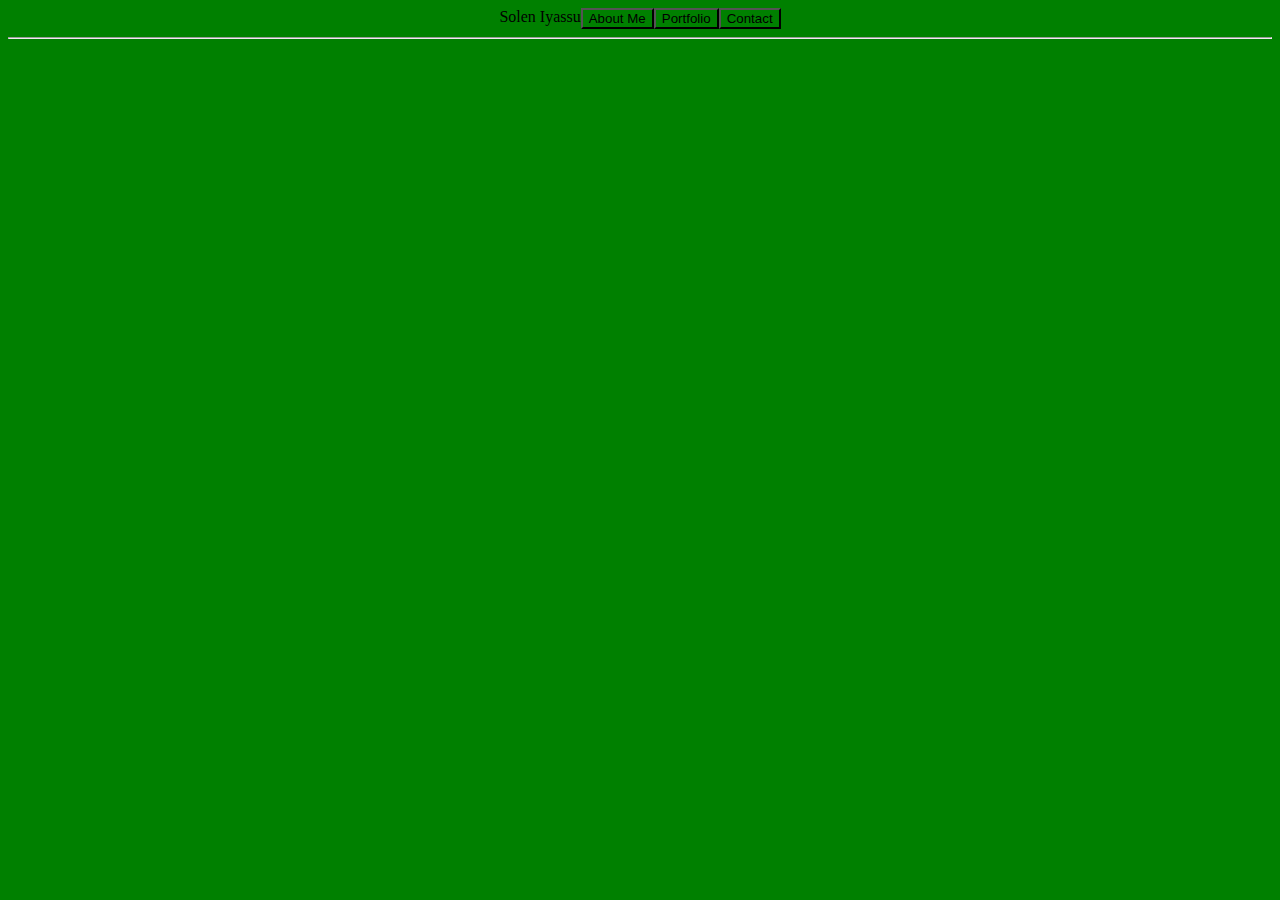
==== index.html @ 1f25b808 "adding more css styles" ====
<!DOCTYPE html>
<html lang="en">
<head>
    <meta charset="UTF-8">
    <meta http-equiv="X-UA-Compatible" content="IE=edge">
    <meta name="viewport" content="width=device-width, initial-scale=1.0">
    <title>Solen Iyassu</title>
    <link rel="stylesheet" type="text/css" href="style.css"
</head>
<body>
    <div>
        <Header 
            <h1 class="Solen">Solen Iyassu</h1>
    </body>       
            <button ckass="About Me">About Me</button>
            <button class="Porfolio">Portfolio</button>
            <button class="Contact">Contact</Button>
        </Header>

    </div>

    <hr>

</body>

</html>
---- style.css ----
*{
background-color: green;
}


:root {
--Light:Blue;
--dark: black
}

hr {
 line: height 20px;
    
}

}
button {
    display:inline-block;
    flex-direction: row;
    justify-text: left;
}
.Solen {
    display: flex;
    Justify-content: center; 
    text-transform: capitalize;
    font-style: bold;
    text-decoration: solid;
}
.About Me. :hover {


}
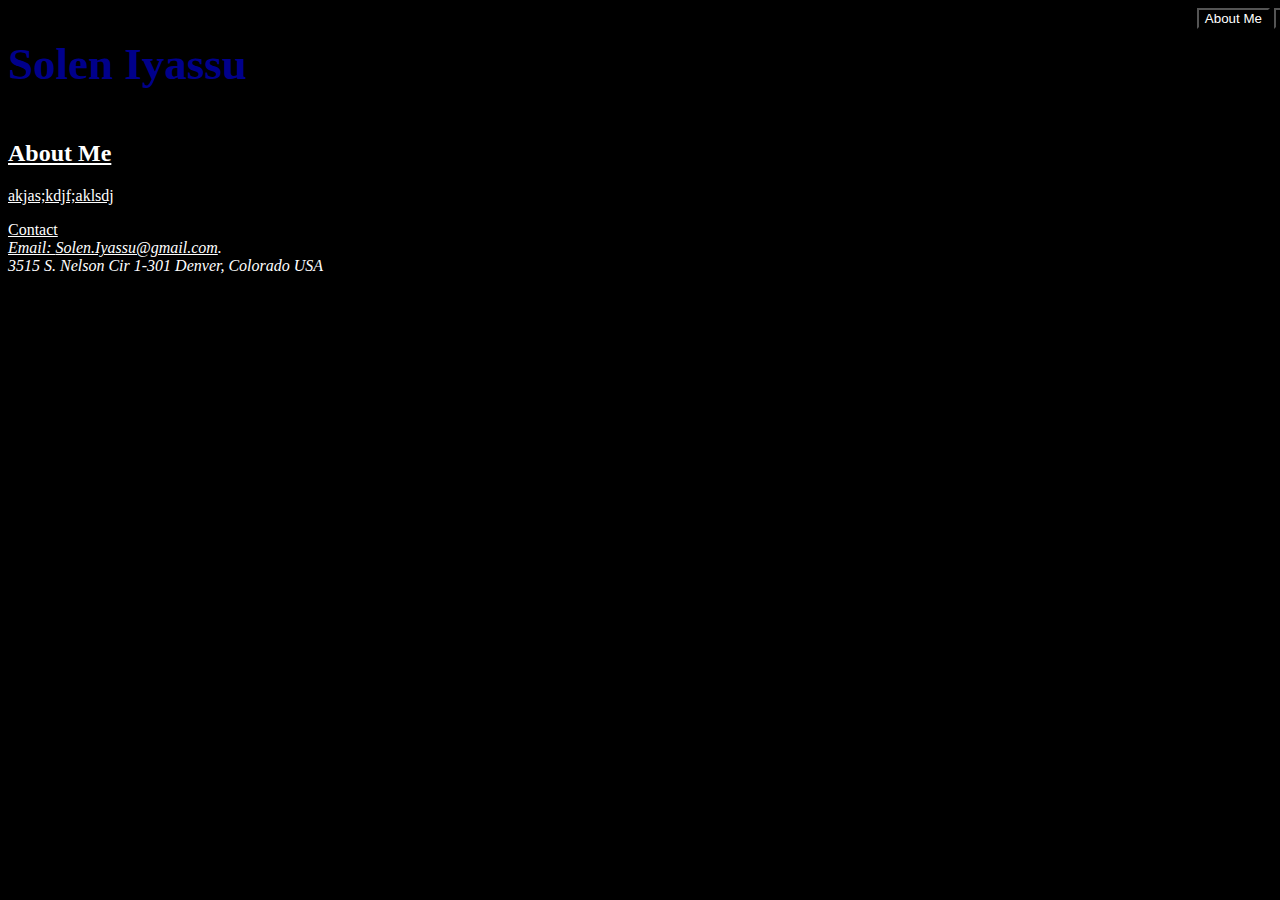
==== commit 8593f484: "fixed/ add  css editing" ====
--- a/index.html
+++ b/index.html
@@ -5,21 +5,37 @@
     <meta http-equiv="X-UA-Compatible" content="IE=edge">
     <meta name="viewport" content="width=device-width, initial-scale=1.0">
     <title>Solen Iyassu</title>
-    <link rel="stylesheet" type="text/css" href="style.css"
+    <link rel="stylesheet" type="text/css" href="./style.css"
 </head>
 <body>
     <div>
-        <Header 
-            <h1 class="Solen">Solen Iyassu</h1>
-    </body>       
-            <button ckass="About Me">About Me</button>
-            <button class="Porfolio">Portfolio</button>
-            <button class="Contact">Contact</Button>
+        <Header>
+            <div>
+                <h1 class="Solen">Solen Iyassu</h1>
+            </div>
+            <div>
+                <button> <a href= "About Me"></a>About Me</button>
+                <button> <a href="https://github.com/SolenIyassu">Porfolio</a> </button>
+                <button> <a href="Contact">Contact</button>
+            </div>    
         </Header>
+    
+    </div>
+<div>
+    <h2>About Me</h2>
+    <p>akjas;kdjf;aklsdj</p>
+</div>
+    
 
-    </div>
-
-    <hr>
+<footer>Contact</h2>
+    <address>
+        Email: <a href="mailto:Solen.Iyassu@gmail.com">Solen.Iyassu@gmail.com</a>.<br> 
+        3515 S. Nelson Cir 1-301
+        Denver, Colorado
+        USA
+    </address>
+</footer>
+</div>
 
 </body>
 
--- a/style.css
+++ b/style.css
@@ -1,32 +1,26 @@
 *{
-background-color: green;
+    background-color: black;
+    color:white;
+}
+Header {
+    display: flex;
+    flex-direction: row;
 }
 
+button { 
+    display: inline-block;
+    position:relative;
+    right: -950px
+    }
 
-:root {
---Light:Blue;
---dark: black
-}
-
-hr {
- line: height 20px;
-    
-}
-
-}
-button {
-    display:inline-block;
-    flex-direction: row;
-    justify-text: left;
+footer{
+    display: flex;
+    flex-direction: column;
+    justify-content:end;     
 }
 .Solen {
     display: flex;
-    Justify-content: center; 
-    text-transform: capitalize;
-    font-style: bold;
-    text-decoration: solid;
-}
-.About Me. :hover {
-
-
+    justify-content: space-between;
+    font-size: 45px;
+    color:darkblue;
 }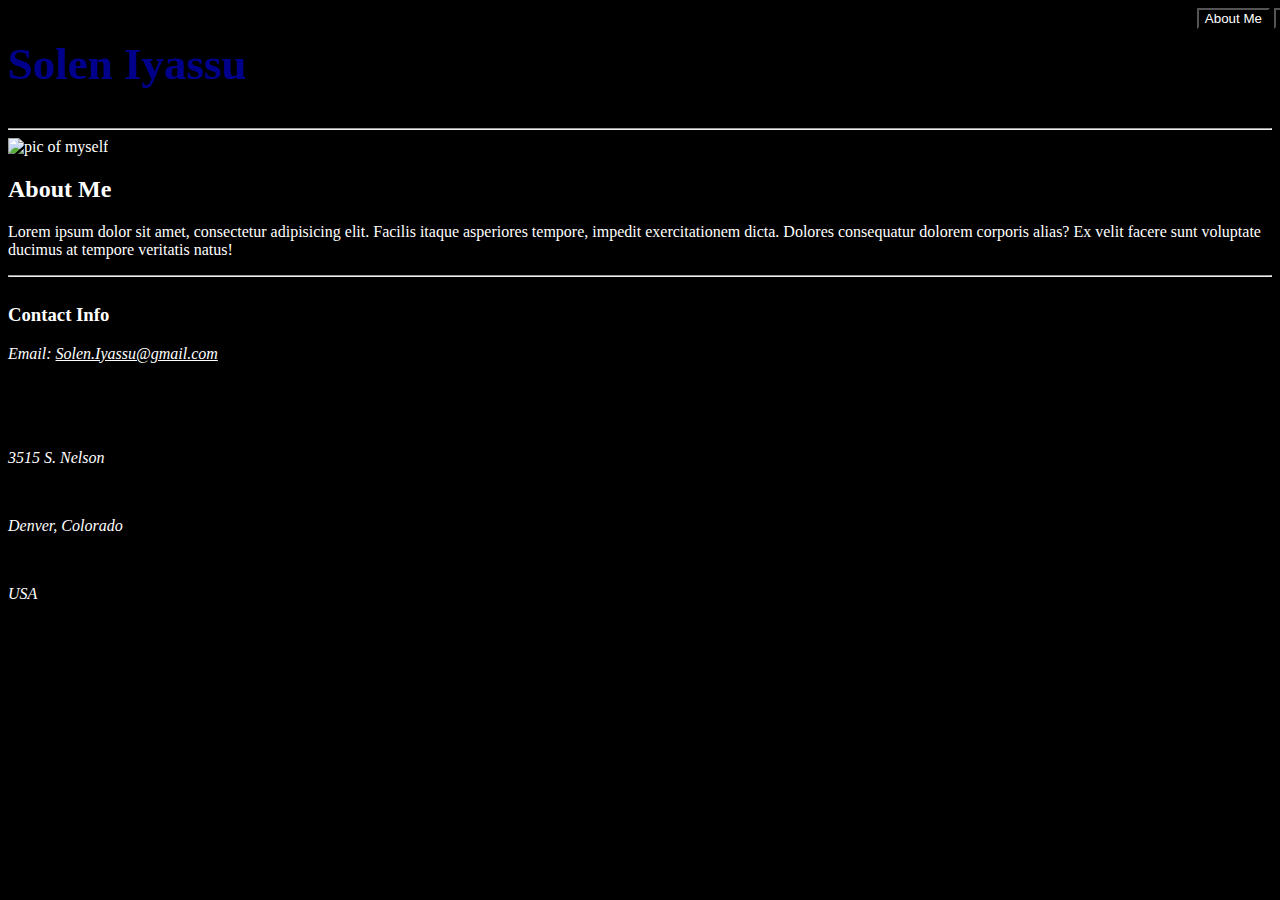
==== commit 2af24966: "more editing" ====
--- a/index.html
+++ b/index.html
@@ -14,26 +14,39 @@
                 <h1 class="Solen">Solen Iyassu</h1>
             </div>
             <div>
-                <button> <a href= "About Me"></a>About Me</button>
-                <button> <a href="https://github.com/SolenIyassu">Porfolio</a> </button>
-                <button> <a href="Contact">Contact</button>
+                <nav></nav>
+                    <button> <a href= "About Me"></a>About Me</button>
+                    <button> <a href="https://github.com/SolenIyassu"></a> </a>Porfolio</button>
+                    <button> <a href="Contact Info"></a>Contact</button>
+                </nav>
             </div>    
         </Header>
-    
+    <hr>
     </div>
 <div>
-    <h2>About Me</h2>
-    <p>akjas;kdjf;aklsdj</p>
+    <img scr="./challenges/challenge-2/img_0488" alt="pic of myself"></img>
+     <h2>About Me</h2>
+    <p>Lorem ipsum dolor sit amet, consectetur adipisicing elit. Facilis itaque asperiores tempore, impedit exercitationem dicta. Dolores consequatur dolorem corporis alias? Ex velit facere sunt voluptate ducimus at tempore veritatis natus! </p>
 </div>
     
+<hr>
+<footer>
+    <div>
+        <aside>
+        <h3>Contact Info</h3>
+        </aside>
+        <address>
+        <p>Email: <a href="mailto:Solen.Iyassu@gmail.com">Solen.Iyassu@gmail.com</a> </p>
+        <br><br><br>
+        <p>3515 S. Nelson </p>
+        <br>
+        <p>Denver, Colorado</p> 
+        <br>
+        <p>USA</p>
+        
 
-<footer>Contact</h2>
-    <address>
-        Email: <a href="mailto:Solen.Iyassu@gmail.com">Solen.Iyassu@gmail.com</a>.<br> 
-        3515 S. Nelson Cir 1-301
-        Denver, Colorado
-        USA
-    </address>
+        </address>
+    </div>
 </footer>
 </div>
 
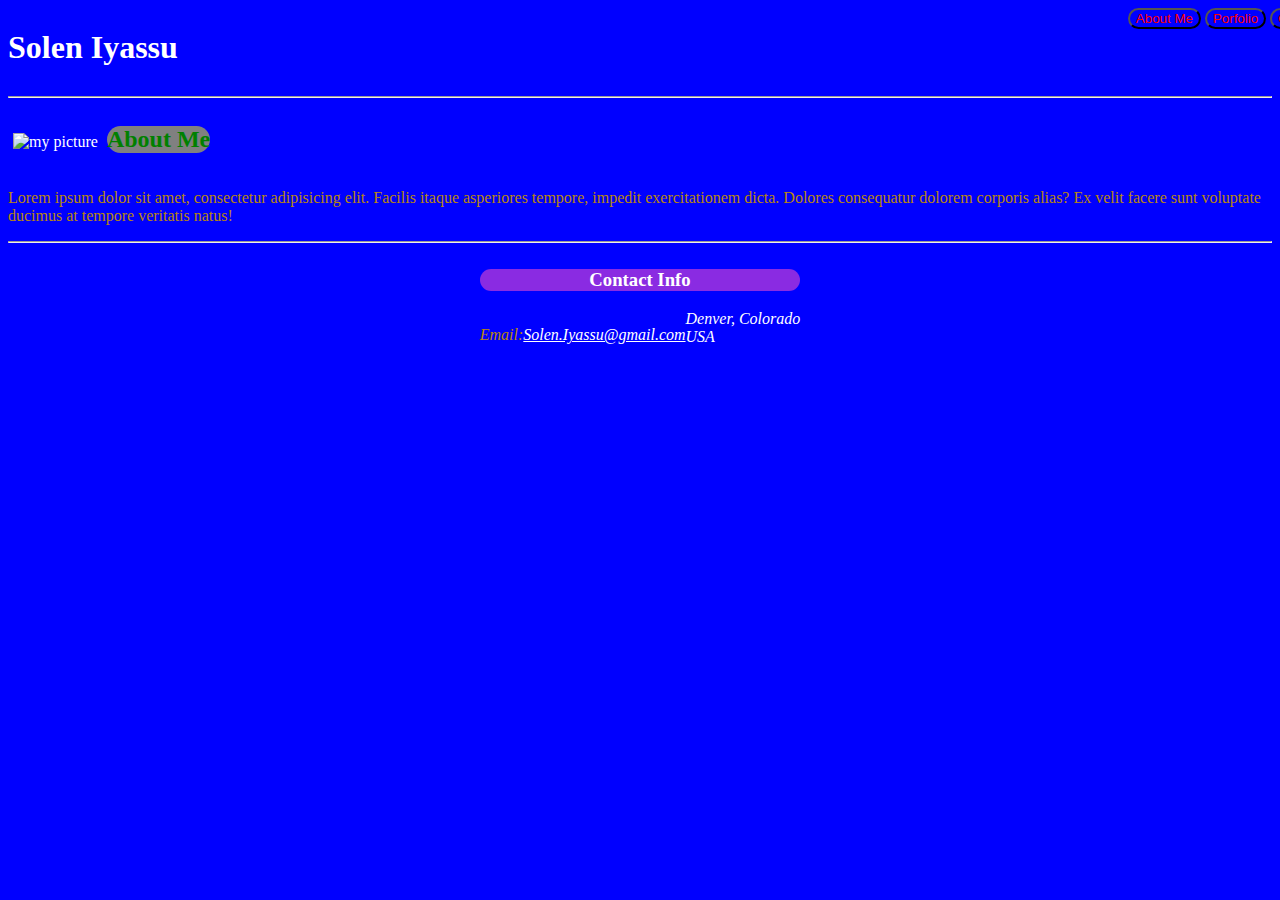
==== commit 14157339: "add project to portfolio" ====
--- a/index.html
+++ b/index.html
@@ -16,7 +16,7 @@
             <div>
                 <nav></nav>
                     <button> <a href= "About Me"></a>About Me</button>
-                    <button> <a href="https://github.com/SolenIyassu"></a> </a>Porfolio</button>
+                    <button> <a href="https://github.com/SolenIyassu"></a> Porfolio</button>
                     <button> <a href="Contact Info"></a>Contact</button>
                 </nav>
             </div>    
@@ -24,11 +24,16 @@
     <hr>
     </div>
 <div>
-    <img scr="./challenges/challenge-2/img_0488" alt="pic of myself"></img>
+    <img src="./Assets/picture of myporfolio.jpeg" alt=" my picture">
      <h2>About Me</h2>
     <p>Lorem ipsum dolor sit amet, consectetur adipisicing elit. Facilis itaque asperiores tempore, impedit exercitationem dicta. Dolores consequatur dolorem corporis alias? Ex velit facere sunt voluptate ducimus at tempore veritatis natus! </p>
 </div>
-    
+<div class="container">
+    <div class="card">
+        <a href="https://itsmejustino.github.io/NuRoute/"> </a> 
+    </div>
+</div>
+</div>
 <hr>
 <footer>
     <div>
@@ -36,13 +41,12 @@
         <h3>Contact Info</h3>
         </aside>
         <address>
-        <p>Email: <a href="mailto:Solen.Iyassu@gmail.com">Solen.Iyassu@gmail.com</a> </p>
-        <br><br><br>
-        <p>3515 S. Nelson </p>
-        <br>
-        <p>Denver, Colorado</p> 
-        <br>
-        <p>USA</p>
+        <aside>
+         <p>Email: <a href="mailto:Solen.Iyassu@gmail.com">Solen.Iyassu@gmail.com</a> </br>
+        </aside>
+        Denver, Colorado</br>
+        USA</br>
+        </p>
         
 
         </address>
--- a/style.css
+++ b/style.css
@@ -1,5 +1,5 @@
 *{
-    background-color: black;
+    background-color: blue;
     color:white;
 }
 Header {
@@ -7,20 +7,63 @@
     flex-direction: row;
 }
 
+address {
+    display: flex;
+    justify-content: center;
+}
+
 button { 
     display: inline-block;
+    background-color: blue;
     position:relative;
-    right: -950px
-    }
+    right: -950px;
+    color: red;
+    border-radius: 15px;
+}
+footer{
+    display:flex;
+    justify-content: center;
+}
+div h2 {
+    display: inline-block;
+    position:relative;
+    Color: Green;
+    background-color: grey;
+    border-radius: 20px;
+}   
+div h3 {
+    display: flex;
+    justify-content: center;
+    border-radius: 15px;
+    background-color: blueviolet;
 
-footer{
+}
+p {
     display: flex;
-    flex-direction: column;
-    justify-content:end;     
+    flex: wrap;
+    justify-items: flex-start ;
+    color:darkgoldenrod;
 }
+/* h2::after {
+    content:"There is more to read";
+    background-color:red; */
+}
+
 .Solen {
-    display: flex;
-    justify-content: space-between;
+    display: inline-block;
+    position: relative;
+    left: 500px;
     font-size: 45px;
     color:darkblue;
+}
+
+button:hover {
+    background-color: yellow;
+    transition: .5 s;
+}
+img {
+    display: inl;
+    padding: 5px;  
+    width: 150px;
+    height: 150px;
 }